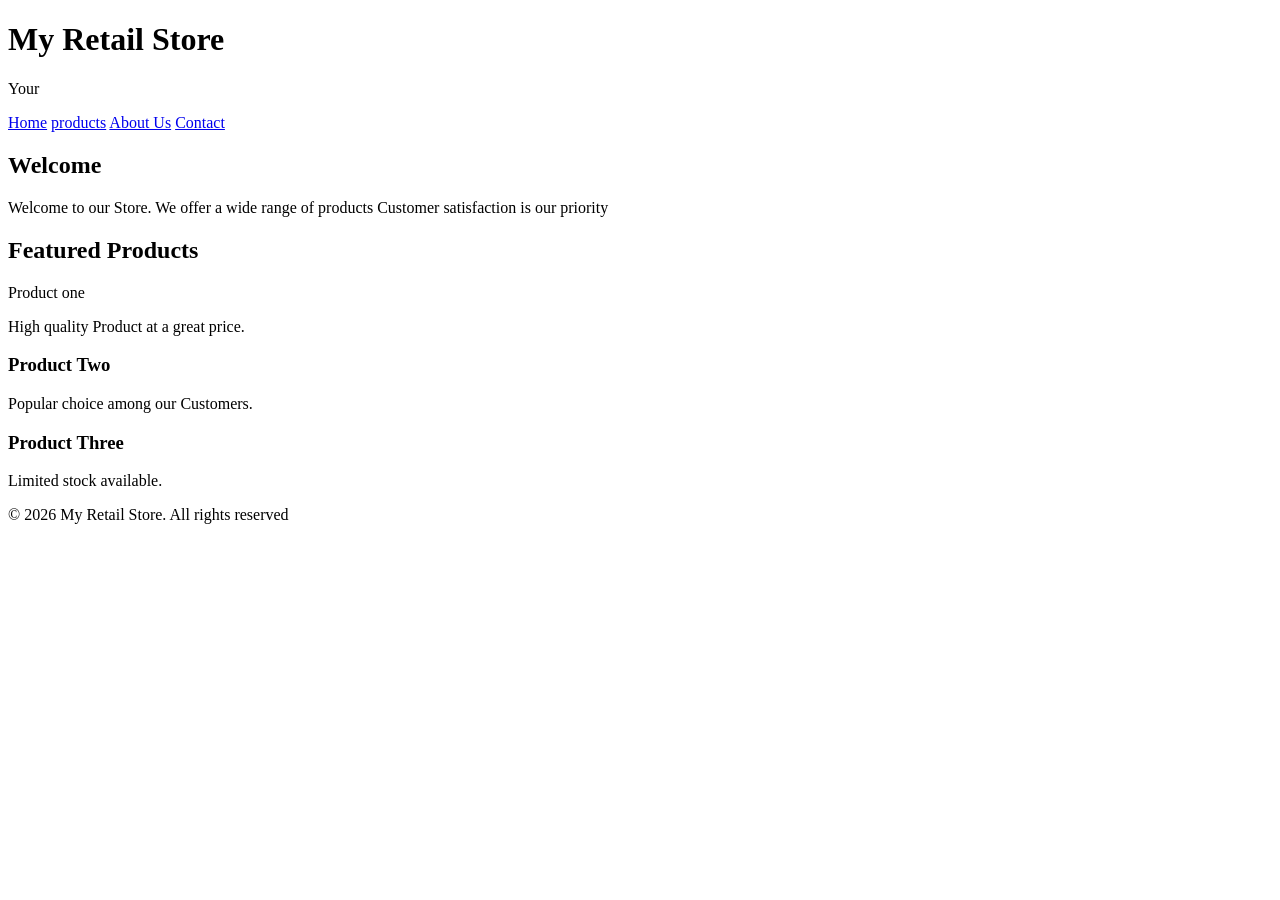
==== index.html @ 43243f0f "Added index.html files" ====
<!DOCTYPE html>
<html lang="en">
    <head>
        <meta charset="UTF-8">
        <title>My Retail Store</title>
        <link rel="stylesheet" href="style.css"
    </head>
    <body>

        <!-- Header Section -->
        <header>
            <h1>My Retail Store</h1>
            <P>Your <one-stop shop for quality products</P>
        </header>

        <!-- navigation -->
        <nav>
            <a href="#">Home</a>
            <a href="#">products</a>
            <a href="#">About Us</a>
            <a href="#">Contact</a>
        </nav>

        <!-- Main Content -->
        <main>

            <section>
                <h2>Welcome</h2>
                <p>
                    Welcome to our Store. We offer a wide range of products 
                    Customer satisfaction is our priority
                </p>
            
            
            </section>
            <h2>Featured Products</h2>
            
            <div class="Product"
                <h3>Product one</h3>
                <p>High quality Product at a great price.</p>
            </div>
            
            <div class="Product">
                <h3>Product Two</h3>
                <p>Popular choice among our Customers.</p>
            </div>

            <div class="Product">
                <h3>Product Three</h3>
                <p>Limited stock available.</p>
            </div>    
            <section>
                    
        </main>        
            
        <!-- Footer -->
        <footer>
            <p>&copy; 2026 My Retail Store. All rights reserved</p>
        </footer>

    <html>    
    </body>
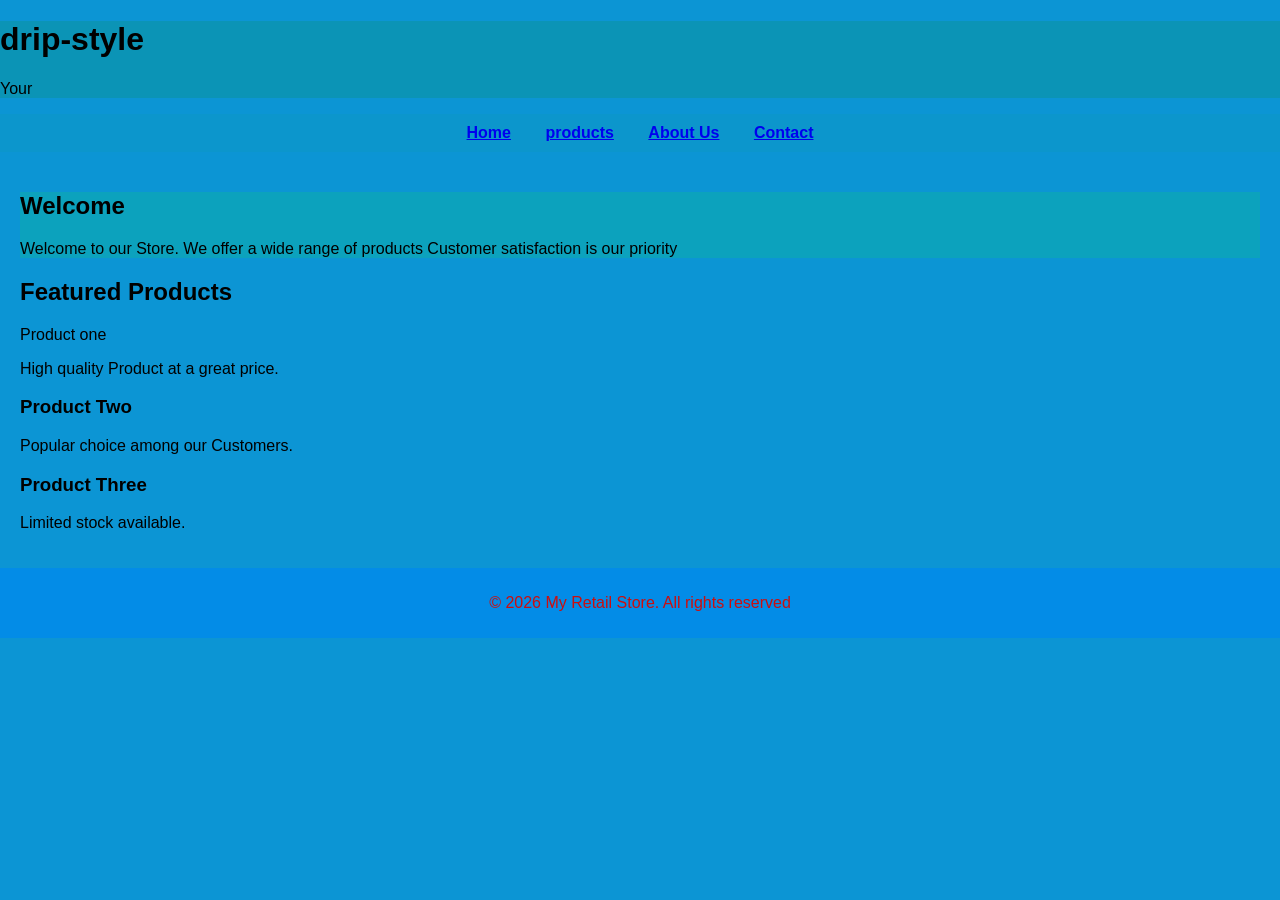
==== commit 933c1593: "Added index.html files" ====
--- a/index.html
+++ b/index.html
@@ -9,7 +9,7 @@
 
         <!-- Header Section -->
         <header>
-            <h1>My Retail Store</h1>
+            <h1>drip-style</h1>
             <P>Your <one-stop shop for quality products</P>
         </header>
 
--- a/style.css
+++ b/style.css
@@ -0,0 +1,61 @@
+/* Reset default browser spacing */
+body {
+    margin: 0;
+    font-family: Arial, Helvetica, sans-serif;
+    background-color: rgb(12, 149, 212);
+}    
+
+/* Header */
+header {
+    background-color: rgb(11, 148, 182);
+    color: rgb(12, 151, 206)
+    padding: 20px
+    text-align: center;
+}
+
+/* Navigation */
+nav {
+    background-color: rgb(12, 150, 204);
+    padding: 10px;
+    text-align: center;
+}
+
+nav a {
+    color: rgb(12, 128, 206)
+    text-decoration: none;
+    margin: 0 15px;
+    font-weight: bold;
+}
+
+nav a:hover {
+    text-decoration: underline;
+}
+
+/* Main content */
+main {
+     padding: 20px
+}
+
+/* Sections */
+section  {
+    background-color: rgb(12, 162, 189);
+    padding: 10px
+    margin-bottom: 10px
+    border-radius: 5px
+}
+
+/* Products */
+.product  {
+    border: 1px solid #db0808;
+    padding: 10px;
+    margin: 10px;
+    border-radius: 5px;
+}
+
+/* Footer */
+footer  {
+    background-color: #038ce7;
+    color: rgb(204, 14, 14);
+    text-align: center;
+    padding: 10px;
+}
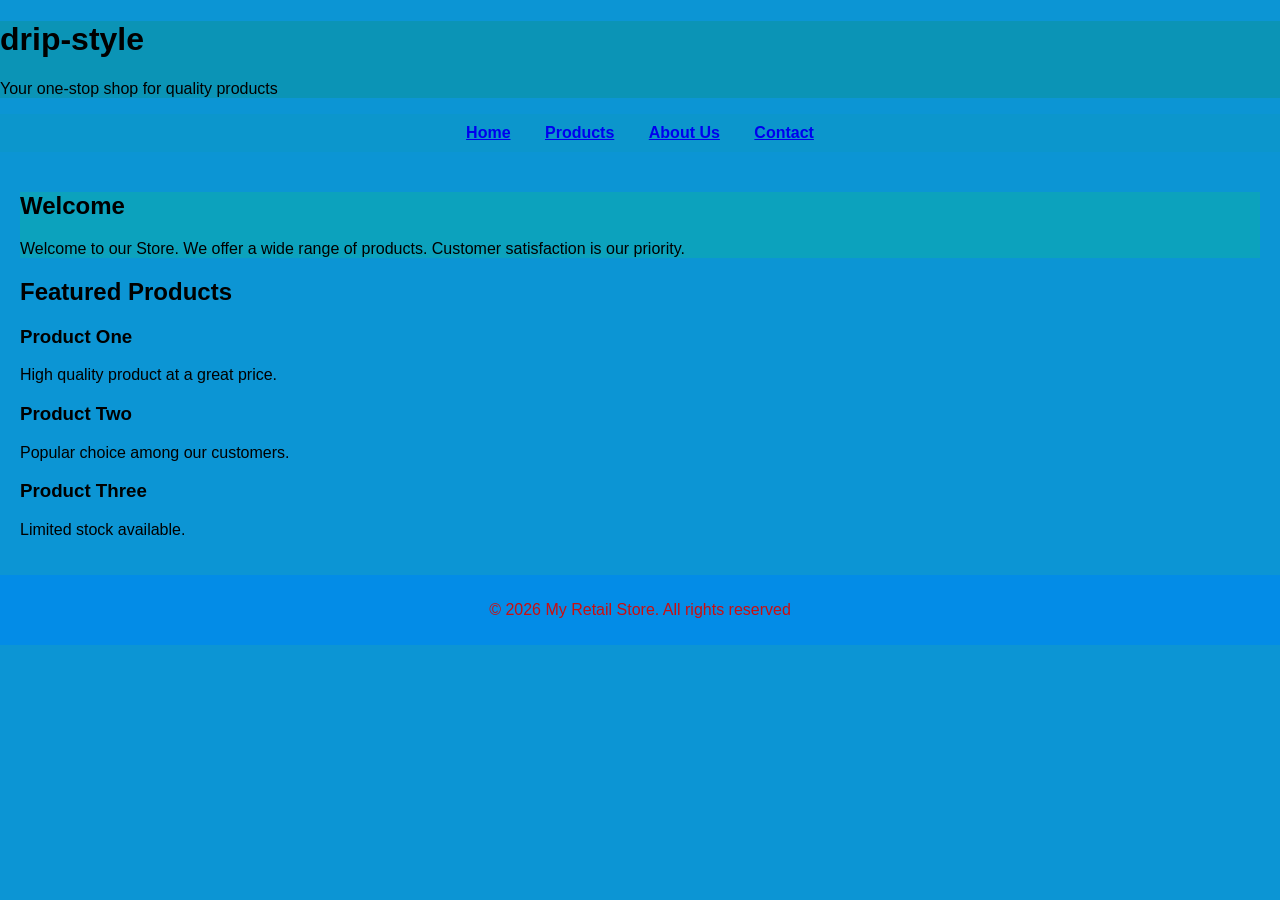
==== commit 2293443a: "Added index.html files" ====
--- a/index.html
+++ b/index.html
@@ -1,62 +1,61 @@
+
 <!DOCTYPE html>
 <html lang="en">
-    <head>
-        <meta charset="UTF-8">
-        <title>My Retail Store</title>
-        <link rel="stylesheet" href="style.css"
-    </head>
-    <body>
+<head>
+    <meta charset="UTF-8">
+    <title>My Retail Store</title>
+    <link rel="stylesheet" href="style.css">
+</head>
+<body>
 
-        <!-- Header Section -->
-        <header>
-            <h1>drip-style</h1>
-            <P>Your <one-stop shop for quality products</P>
-        </header>
+    <!-- Header Section -->
+    <header>
+        <h1>drip-style</h1>
+        <p>Your one-stop shop for quality products</p>
+    </header>
 
-        <!-- navigation -->
-        <nav>
-            <a href="#">Home</a>
-            <a href="#">products</a>
-            <a href="#">About Us</a>
-            <a href="#">Contact</a>
-        </nav>
+    <!-- Navigation -->
+    <nav>
+        <a href="index.html">Home</a>
+        <a href="products.html">Products</a>
+        <a href="about.html">About Us</a>
+        <a href="contact.html">Contact</a>
+    </nav>
 
-        <!-- Main Content -->
-        <main>
+    <!-- Main Content -->
+    <main>
 
-            <section>
-                <h2>Welcome</h2>
-                <p>
-                    Welcome to our Store. We offer a wide range of products 
-                    Customer satisfaction is our priority
-                </p>
-            
-            
-            </section>
-            <h2>Featured Products</h2>
-            
-            <div class="Product"
-                <h3>Product one</h3>
-                <p>High quality Product at a great price.</p>
-            </div>
-            
-            <div class="Product">
-                <h3>Product Two</h3>
-                <p>Popular choice among our Customers.</p>
-            </div>
+        <section>
+            <h2>Welcome</h2>
+            <p>
+                Welcome to our Store. We offer a wide range of products.
+                Customer satisfaction is our priority.
+            </p>
+        </section>
 
-            <div class="Product">
-                <h3>Product Three</h3>
-                <p>Limited stock available.</p>
-            </div>    
-            <section>
-                    
-        </main>        
-            
-        <!-- Footer -->
-        <footer>
-            <p>&copy; 2026 My Retail Store. All rights reserved</p>
-        </footer>
+        <h2>Featured Products</h2>
 
-    <html>    
-    </body>
+        <div class="Product">
+            <h3>Product One</h3>
+            <p>High quality product at a great price.</p>
+        </div>
+
+        <div class="Product">
+            <h3>Product Two</h3>
+            <p>Popular choice among our customers.</p>
+        </div>
+
+        <div class="Product">
+            <h3>Product Three</h3>
+            <p>Limited stock available.</p>
+        </div>
+
+    </main>
+
+    <!-- Footer -->
+    <footer>
+        <p>&copy; 2026 My Retail Store. All rights reserved</p>
+    </footer>
+
+</body>
+</html>
